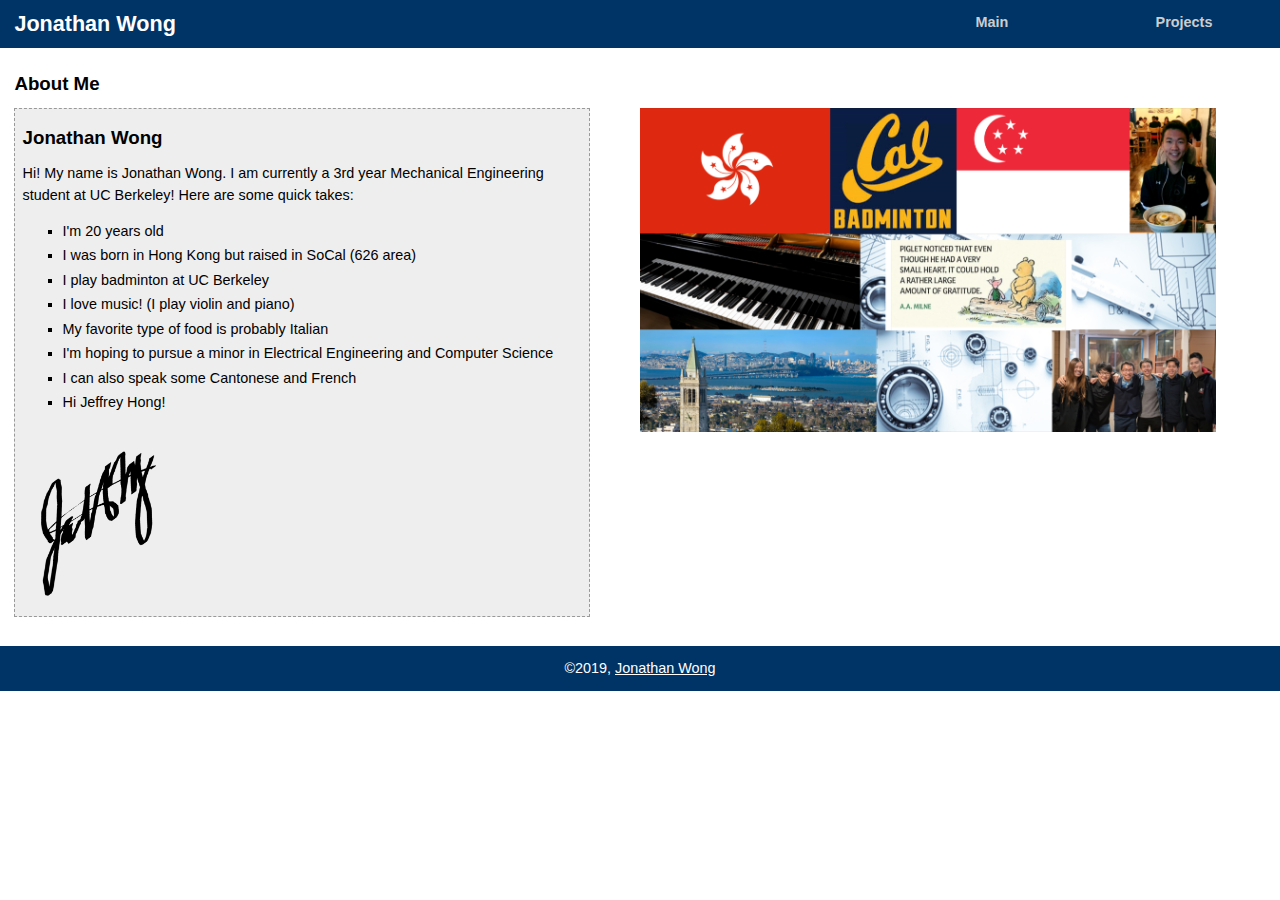
==== aboutme.html @ 5d0f3136 "pers prof update" ====
<!DOCTYPE html PUBLIC "-//W3C//DTD XHTML 1.0 Strict//EN" "http://www.w3.org/TR/xhtml1/DTD/xhtml1-strict.dtd">

<html xmlns="http://www.w3.org/1999/xhtml">
<head>
    <title>Jonathan C. Wong</title>
    <meta name="resource-type" content="document" />
    <meta name="author" content="jonathan wong" />
    <meta name="description" content="Hi this is my website" />
    <meta name="keywords" content="" />
    <meta name="distribution" content="global" />
    <meta http-equiv="Content-Type" content="text/html;charset=utf-8" />
    <meta name="viewport" content="width=device-width, initial-scale=1">
    <link rel="stylesheet" type="text/css" href="aboutme.css">
    <script src="./showHide.js" type="text/javascript"></script>
</head>
<body>

<!-- ********************************************************************** -->

<div id="header">
    <h1>Jonathan Wong</h1>
</div>

<!-- ********************************************************************** -->

<div id="mobile_menu_button"><a href="javascript:toggle('menu');">Menu &#9776;</a></div>

<!-- ********************************************************************** -->

<div id="menu" class="toggle">
    <ul>
        <li><a href="index.html">Main</a></li>
        <li><a href="projects.html">Projects</a></li>
    </ul>
</div>

<!-- ********************************************************************** -->

<div id="contentwrapper">
    <h1>About Me</h1>
    <div id="content1">
        <div class="aboutme">
            <h1 style="font-size: 130%">Jonathan Wong</h1>
            <p>Hi!  My name is Jonathan Wong.  I am currently a 3rd year Mechanical Engineering student at UC Berkeley!  Here are some quick takes:</p>
            <ul>
                <li>I'm 20 years old</li>
                <li>I was born in Hong Kong but raised in SoCal (626 area)</li>
                <li>I play badminton at UC Berkeley</li>
                <li>I love music! (I play violin and piano)</li>
                <li>My favorite type of food is probably Italian</li>
                <li>I'm hoping to pursue a minor in Electrical Engineering and Computer Science</li>
                <li>I can also speak some Cantonese and French</li>
                <li>Hi Jeffrey Hong!</li>
            </ul>

            <img src="images/mysig.png" style="width: 146px" />
        </div>
    </div> <!--content1-->

    <!-- ********************************************************************** -->

    <div id="content2">
        <a href="./images/prof.PNG"><img src="./images/prof.PNG" /></a>
    </div>
</div>

<!-- ********************************************************************** -->

<div id="footer">
    <p>&copy;2019, <a href="mailto:jonathancw@gmail.com">Jonathan Wong</a>
</div>
</body>
</html>
---- aboutme.css ----
html
    {
        margin: 0;
        padding: 0;
    }

body
    {
        margin: 0;
        border: 0;
        padding: 0;
        font-family: Verdana, Arial, Helvetica, sans-serif;
        font-size: 100.01%;
        font-weight: normal;
        color: #000;
        background: #fff;
    }

a:link, a:visited
    {
        text-decoration: underline;
        color: #00f;
    }

a:hover, a:active
    {
        text-decoration: underline;
        color: #c00;
    }

table
    {
        border-collapse: collapse;
        background: #eee;
    }

td
    {
        margin: 0;
        padding: 0.2em;
        border: solid 1px black;
        border-collapse: collapse;
        vertical-align: top;
    }

ul
    {
        list-style-type: square;
    }

li
    {
        padding-bottom: 0.2em;
    }

img
    {
        width: 100%;
    }

#header
    {
        margin: 0;
        border: 0;
        padding: 0 1em;
        background: #036;
        color: #fff;
        text-align: center;
        overflow: auto;
    }

#header h1
    {
        margin: 0;
        padding: 0.4em 0;
        font-size: 110%;
    }

#header a:link, #header a:visited {
            text-decoration: none;
            color: #fff;
            }
#header a:hover, #header a:active {
            color: #ccc;
            }

#mobile_menu_button
    {
        margin: 0;
        border: 0;
        padding: 0 0 1em 0;
        background: #036;
        color: #fff;
        text-align: center;
        overflow: auto;
        display: block;
    }
#mobile_menu_button a:link, #mobile_menu_button a:visited
    {
        color: #fff;
    }

#mobile_menu_button a:hover, #mobile_menu_button a:active
    {
        color: #ccc;
    }

/* Default menu is for a mobile device, vertically oriented and  */
/* taking up the full width of the viewport. Initially not */
/* displayed, however! */
#menu
    {
        margin:0;
        border:0;
        padding: 0;
        width: 100%;
        clear:both;
        display: none;
        overflow: auto;
        font-family: Verdana, Helvetica, Arial, sans-serif;
        font-weight: bold;

    }
#menu ul
    {
        margin: 0;
        border: 0;
        padding: 0;
        width: 100%;
    }
#menu li
    {
        margin: 0; border-style: solid; border-width: 1px 0 0 0;
        border-color: #fff;
        padding: 0;
        width: 100%;
        height: 100%;
        font-size: 100%;
        display: block;
        text-align: center;
        list-style-type: none;
    }
#menu a:link, #menu a:visited
    {
        margin: 0;
        border: 0;
        padding: 0.5em 0;
        display: block;
        height: 100%;
        text-decoration: none;
        color: #ccc;
        background: #036;
    }

#menu a:hover, #menu a:active
    {
        color: #fff;
        background: #036;
    }

#menu li#here
    {
        padding: 0.5em 0;
        background: #036;
        color: #fff;
    }

#contentwrapper
    {
        margin: 0;
        border: 0;
        padding: 1em;
        overflow: auto;
        line-height: 1.5em;
    }

#contentwrapper h1
    {
        line-height: 1.1em;
        font-size: 130%;
    }

#contentwrapper h2
    {
        line-height: 1.1em;
        font-size: 110%;
    }


/* Default content1 and content2 are for a mobile device, taking up the full
   width of the screen */
#content1, #content2
    {
        margin: 0;
        border: 0;
        padding: 0;
        float: left;
        width: 100%;
    }

.aboutme
    {
        margin: 0 0 1em 0;
        border: dashed 1px #999;
        padding: 0.5em;
        background-color: #eee;
        overflow: auto;
    }

.toggle
    {
        display: none;
    }

/* code blocks and inline code  */
.code
{
    margin: 0.5em;
    border: dashed 1px #666;
    padding: 0.5em;
    font-size: 1.2em;
    background: #eee;
    color: #000;
    font-family: Courier, monospace;
    font-weight: normal;
    white-space: pre;
    overflow-x: auto;
}
.ilc
{
    margin: 0;
    border: 0;
    padding: 0;
    font-family: Courier, monospace;
    font-size: 1.2em;
    font-weight: bold;
}
.codehighlight
{
    font-weight: bold;
}

/* red highlight */
.highlight
{
    margin: 5px;
    padding: 10px 10px 0 10px;
    background-color: #ffe6ef;
    color: #000;
    border: dashed 1px #000;
}
.highlight h1
{
    margin: -10px -10px 0 -10px;
    padding: 5px;
    background-color: #900;
    color: #fff;
    font-size: 1.4em;
}
/*  blue problem  */
.problem
{
    margin: 5px;
    padding: 10px 10px 0 10px;
    background-color: #d5e0ff;
    color: #000;
    border: dashed 1px #000;
}
.problem h1
{
    background-color: #369;
    color: #fff;
    margin: -10px -10px 0 -10px;
    padding: 5px;
    font-size: 1.4em;
}
/* green definition  */
.definition
{
    margin: 5px;
    padding: 10px 10px 0 10px;
    background-color: #e2ffd7;
    color: #000;
    border: dotted 1px #000;
}
.definition h1
{
    background-color: #360;
    color: #fff;
    margin: -10px -10px 0 -10px;
    padding: 5px;
    font-size: 1.4em;
}

#footer
    {
        margin: 0;
        border: 0;
        padding: 0 1em;
        background: #036;
        color: #fff;
        text-align: center;
        overflow: auto;
    }
#footer a:link, #footer a:visited
    {
        color: #fff;
    }

/* Padding will be added to sides as necessary */
.container
    {
        margin: auto; max-width: 800px;
    }


/* desktop display, for large-width desktop-sized display, */
/* all the way down to 600px wide*/
@media (min-width: 600px)
{
    body { font-size: 90%; }
    #header h1 {font-size: 150%; text-align: left; width: 50%; margin: 0.1em 0;}
    #mobile_menu_button {display: none; }
    #menu {display: block; width: 30%; float: right; position: absolute; top: 0.5em; right: 0; }
    #menu li {border-width: 0; width: 50%; float: left; }
    /* places two content containers side by side */
    #content1 { padding: 0 4% 0 0; width: 46%; float: left; }
    #content2 { padding: 0 4% 0 0; width: 46%; float: left; }
    .desktop_small { margin: 1em; padding: 0; width: 40%; float: right;  }
}
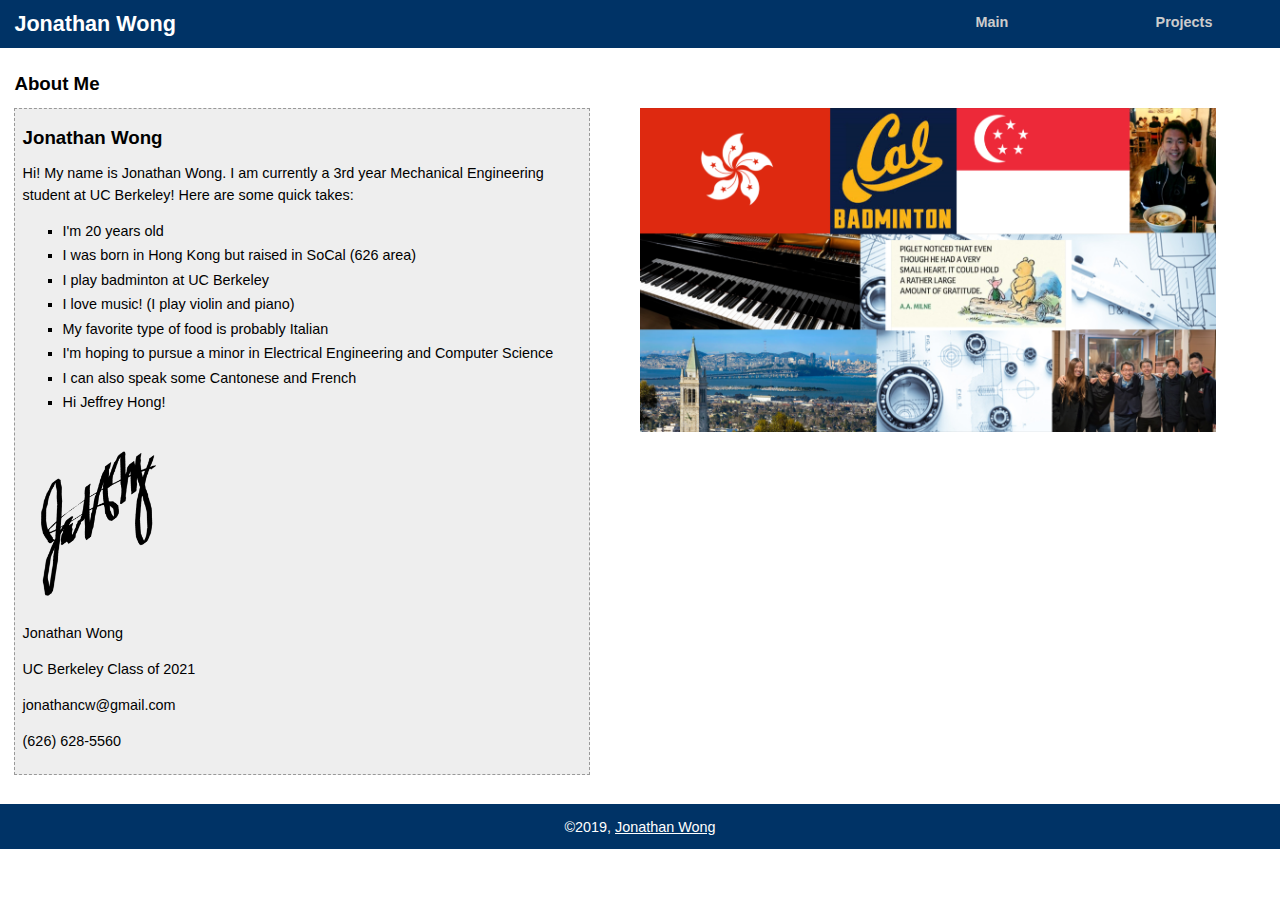
==== commit ab1dd1c2: "contact info added" ====
--- a/aboutme.html
+++ b/aboutme.html
@@ -54,6 +54,10 @@
             </ul>
 
             <img src="images/mysig.png" style="width: 146px" />
+            <p>Jonathan Wong</p>
+            <p>UC Berkeley Class of 2021</p>
+            <p>jonathancw@gmail.com</p>
+            <p>(626) 628-5560</p>
         </div>
     </div> <!--content1-->
 
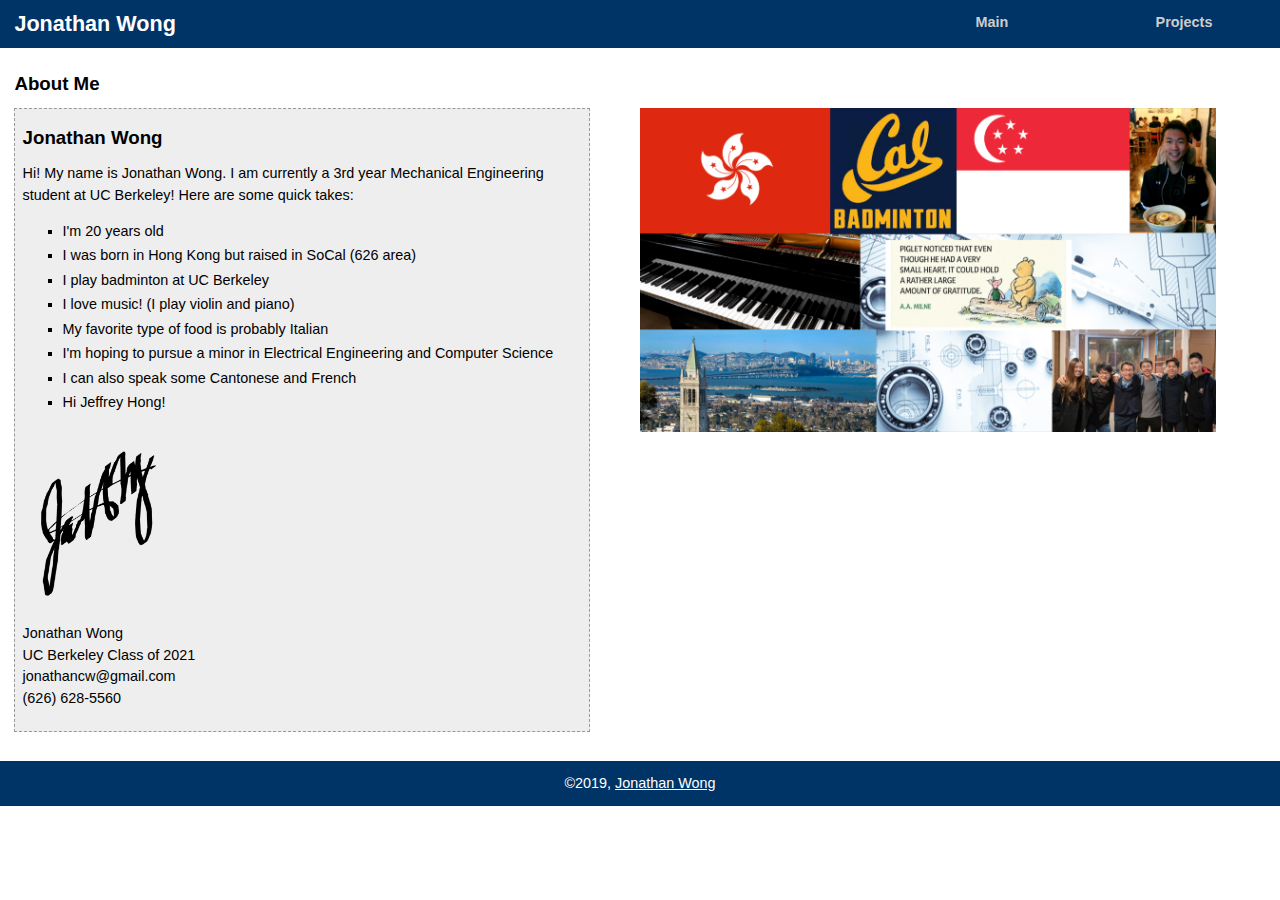
==== commit bfc35474: "contact info linebreak" ====
--- a/aboutme.html
+++ b/aboutme.html
@@ -54,10 +54,7 @@
             </ul>
 
             <img src="images/mysig.png" style="width: 146px" />
-            <p>Jonathan Wong</p>
-            <p>UC Berkeley Class of 2021</p>
-            <p>jonathancw@gmail.com</p>
-            <p>(626) 628-5560</p>
+            <p>Jonathan Wong<br>UC Berkeley Class of 2021<br>jonathancw@gmail.com<br>(626) 628-5560</p>
         </div>
     </div> <!--content1-->
 
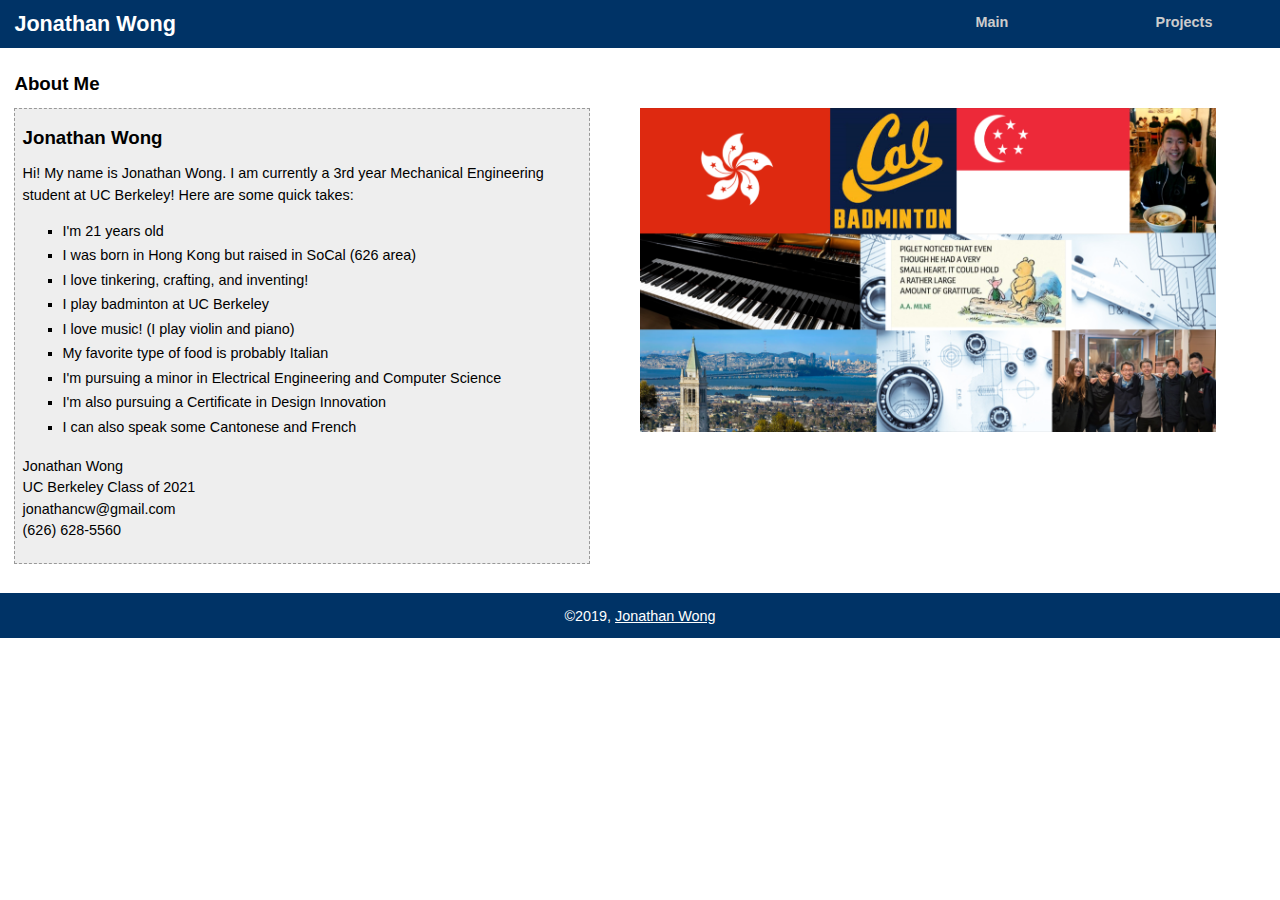
==== commit 3e583676: "Add files via upload" ====
--- a/aboutme.html
+++ b/aboutme.html
@@ -43,17 +43,17 @@
             <h1 style="font-size: 130%">Jonathan Wong</h1>
             <p>Hi!  My name is Jonathan Wong.  I am currently a 3rd year Mechanical Engineering student at UC Berkeley!  Here are some quick takes:</p>
             <ul>
-                <li>I'm 20 years old</li>
+                <li>I'm 21 years old</li>
                 <li>I was born in Hong Kong but raised in SoCal (626 area)</li>
+                <li>I love tinkering, crafting, and inventing!</li>
                 <li>I play badminton at UC Berkeley</li>
                 <li>I love music! (I play violin and piano)</li>
                 <li>My favorite type of food is probably Italian</li>
-                <li>I'm hoping to pursue a minor in Electrical Engineering and Computer Science</li>
+                <li>I'm pursuing a minor in Electrical Engineering and Computer Science</li>
+                <li>I'm also pursuing a Certificate in Design Innovation</li>
                 <li>I can also speak some Cantonese and French</li>
-                <li>Hi Jeffrey Hong!</li>
             </ul>
 
-            <img src="images/mysig.png" style="width: 146px" />
             <p>Jonathan Wong<br>UC Berkeley Class of 2021<br>jonathancw@gmail.com<br>(626) 628-5560</p>
         </div>
     </div> <!--content1-->
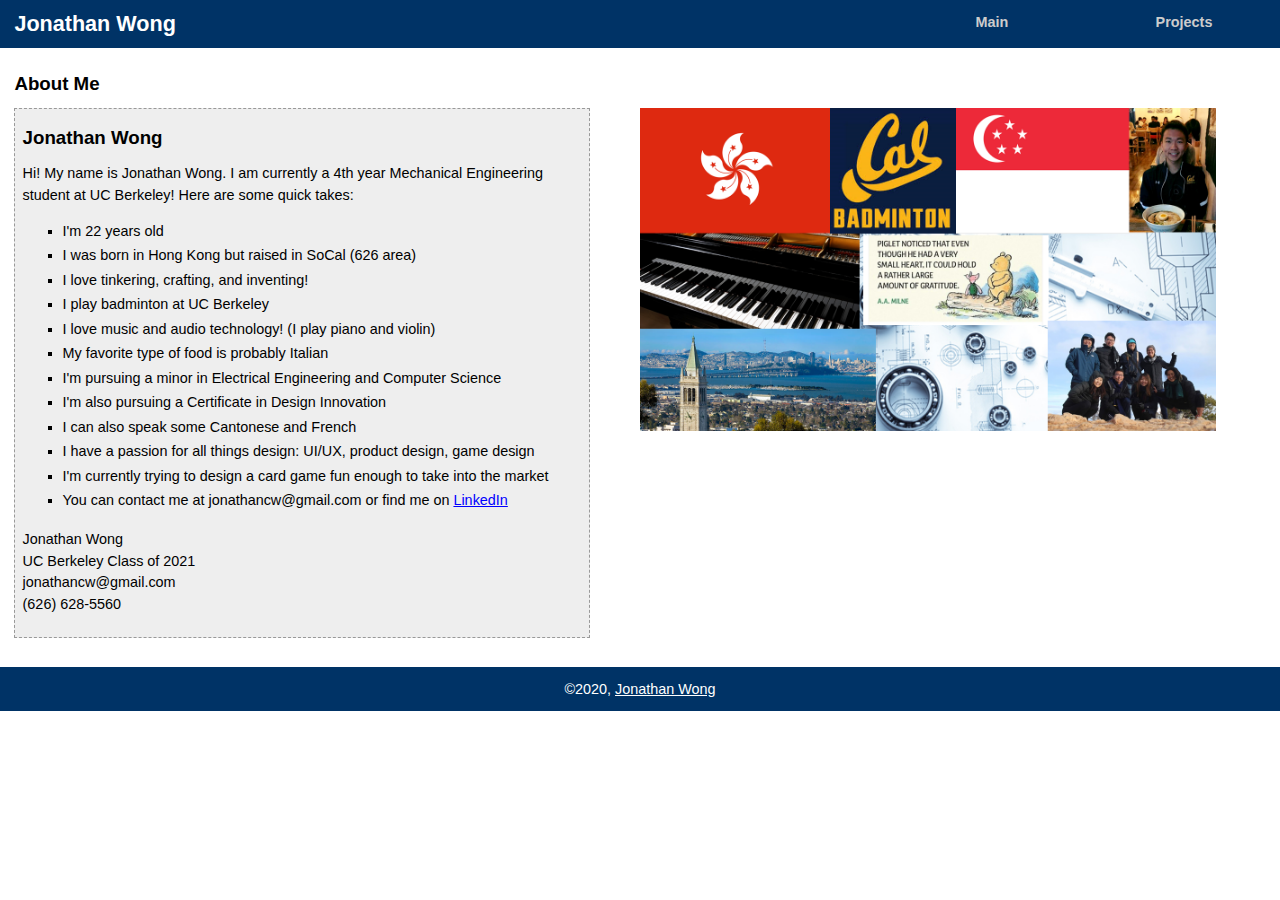
==== commit e3f5f531: "9-25-2020 update" ====
--- a/aboutme.html
+++ b/aboutme.html
@@ -41,17 +41,20 @@
     <div id="content1">
         <div class="aboutme">
             <h1 style="font-size: 130%">Jonathan Wong</h1>
-            <p>Hi!  My name is Jonathan Wong.  I am currently a 3rd year Mechanical Engineering student at UC Berkeley!  Here are some quick takes:</p>
+            <p>Hi!  My name is Jonathan Wong.  I am currently a 4th year Mechanical Engineering student at UC Berkeley!  Here are some quick takes:</p>
             <ul>
-                <li>I'm 21 years old</li>
+                <li>I'm 22 years old</li>
                 <li>I was born in Hong Kong but raised in SoCal (626 area)</li>
                 <li>I love tinkering, crafting, and inventing!</li>
                 <li>I play badminton at UC Berkeley</li>
-                <li>I love music! (I play violin and piano)</li>
+                <li>I love music and audio technology! (I play piano and violin)</li>
                 <li>My favorite type of food is probably Italian</li>
                 <li>I'm pursuing a minor in Electrical Engineering and Computer Science</li>
                 <li>I'm also pursuing a Certificate in Design Innovation</li>
                 <li>I can also speak some Cantonese and French</li>
+                <li>I have a passion for all things design: UI/UX, product design, game design</li>
+                <li>I'm currently trying to design a card game fun enough to take into the market</li>
+                <li>You can contact me at jonathancw@gmail.com or find me on <a href="https://www.linkedin.com/in/jonathan-c-w/">LinkedIn</a></li>
             </ul>
 
             <p>Jonathan Wong<br>UC Berkeley Class of 2021<br>jonathancw@gmail.com<br>(626) 628-5560</p>
@@ -68,7 +71,7 @@
 <!-- ********************************************************************** -->
 
 <div id="footer">
-    <p>&copy;2019, <a href="mailto:jonathancw@gmail.com">Jonathan Wong</a>
+    <p>&copy;2020, <a href="mailto:jonathancw@gmail.com">Jonathan Wong</a>
 </div>
 </body>
 </html>
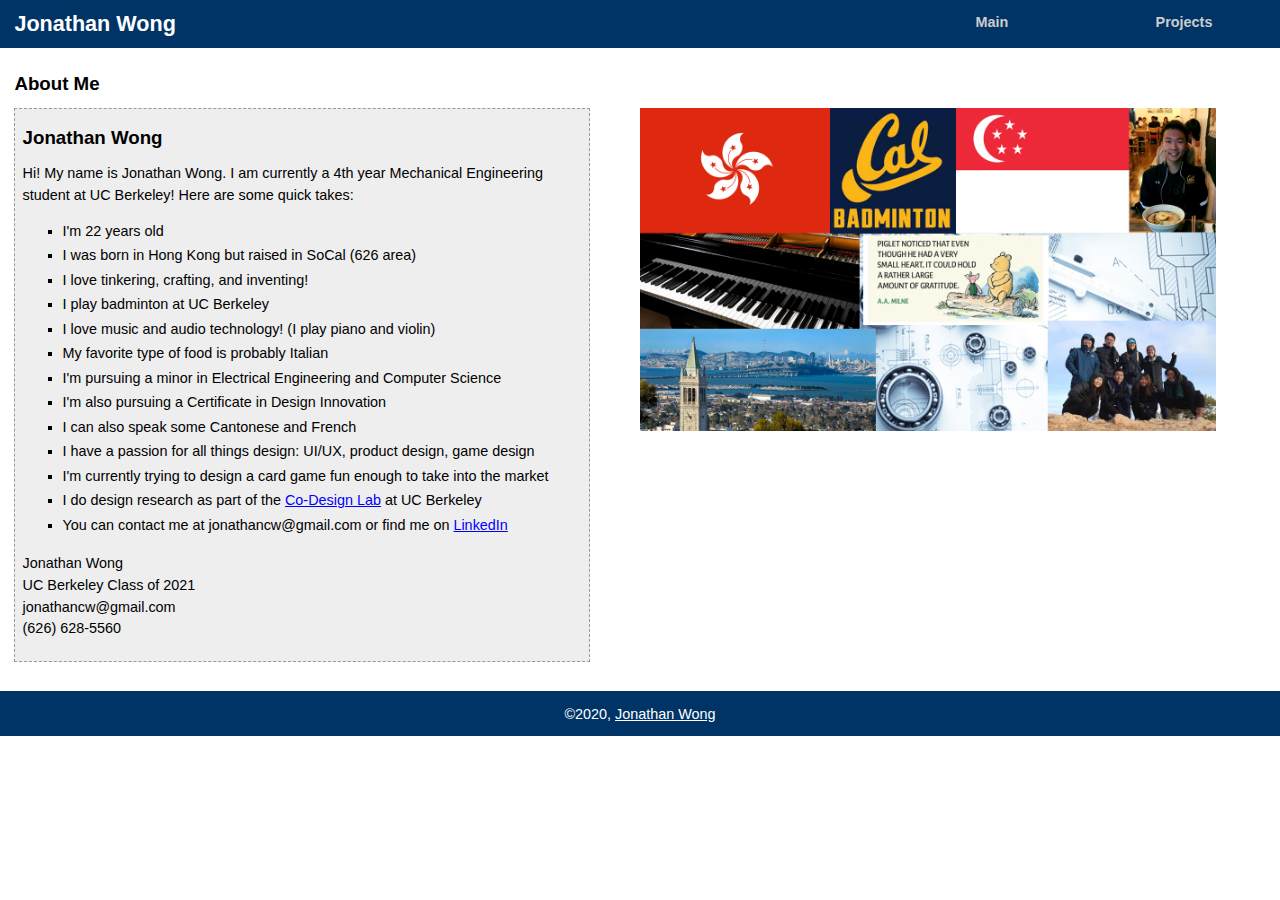
==== commit 3fdb1488: "9-25-2020 update" ====
--- a/aboutme.html
+++ b/aboutme.html
@@ -54,6 +54,7 @@
                 <li>I can also speak some Cantonese and French</li>
                 <li>I have a passion for all things design: UI/UX, product design, game design</li>
                 <li>I'm currently trying to design a card game fun enough to take into the market</li>
+                <li>I do design research as part of the <a href="https://codesign.berkeley.edu/">Co-Design Lab</a> at UC Berkeley</li>
                 <li>You can contact me at jonathancw@gmail.com or find me on <a href="https://www.linkedin.com/in/jonathan-c-w/">LinkedIn</a></li>
             </ul>
 
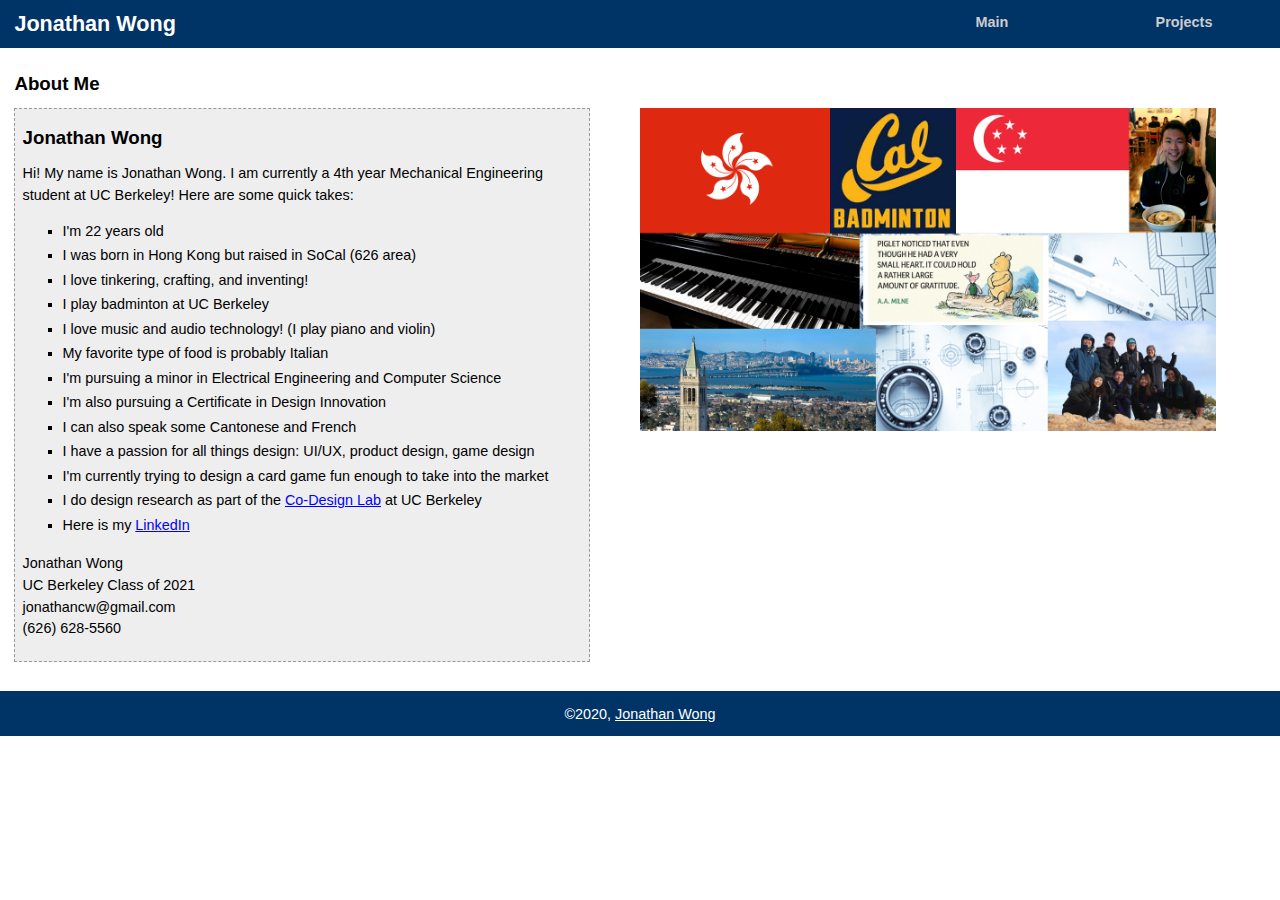
==== commit 31809b9c: "9-25-2020 update" ====
--- a/aboutme.html
+++ b/aboutme.html
@@ -55,10 +55,10 @@
                 <li>I have a passion for all things design: UI/UX, product design, game design</li>
                 <li>I'm currently trying to design a card game fun enough to take into the market</li>
                 <li>I do design research as part of the <a href="https://codesign.berkeley.edu/">Co-Design Lab</a> at UC Berkeley</li>
-                <li>You can contact me at jonathancw@gmail.com or find me on <a href="https://www.linkedin.com/in/jonathan-c-w/">LinkedIn</a></li>
+                <li>Here is my <a href="https://www.linkedin.com/in/jonathan-c-w/">LinkedIn</a></li></li>
             </ul>
 
-            <p>Jonathan Wong<br>UC Berkeley Class of 2021<br>jonathancw@gmail.com<br>(626) 628-5560</p>
+            <p>Jonathan Wong<br>UC Berkeley Class of 2021<br>jonathancw@gmail.com<br>(626) 628-5560<br></p>
         </div>
     </div> <!--content1-->
 
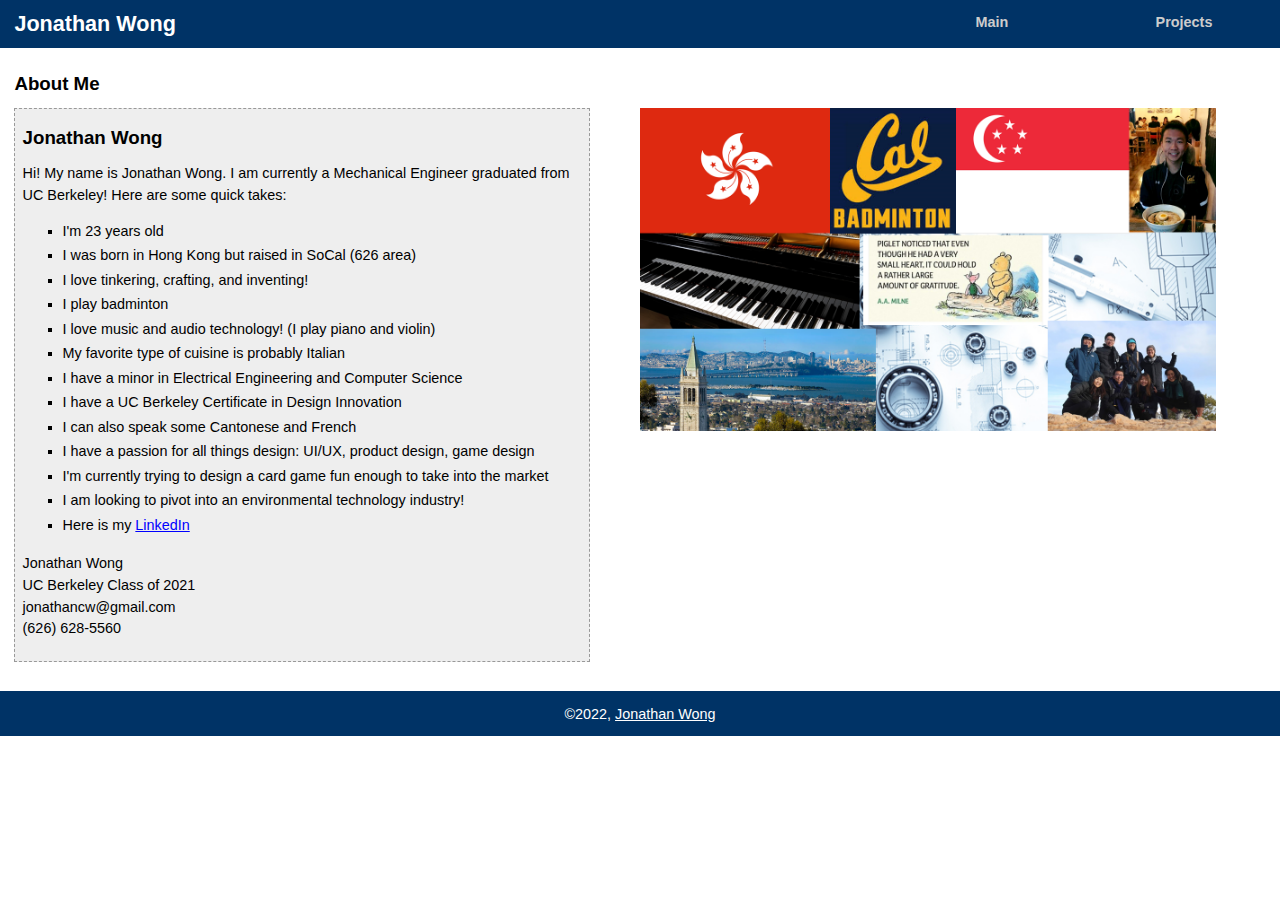
==== commit 28cf224f: "Add files via upload" ====
--- a/aboutme.html
+++ b/aboutme.html
@@ -41,20 +41,20 @@
     <div id="content1">
         <div class="aboutme">
             <h1 style="font-size: 130%">Jonathan Wong</h1>
-            <p>Hi!  My name is Jonathan Wong.  I am currently a 4th year Mechanical Engineering student at UC Berkeley!  Here are some quick takes:</p>
+            <p>Hi!  My name is Jonathan Wong.  I am currently a Mechanical Engineer graduated from UC Berkeley!  Here are some quick takes:</p>
             <ul>
-                <li>I'm 22 years old</li>
+                <li>I'm 23 years old</li>
                 <li>I was born in Hong Kong but raised in SoCal (626 area)</li>
                 <li>I love tinkering, crafting, and inventing!</li>
-                <li>I play badminton at UC Berkeley</li>
+                <li>I play badminton</li>
                 <li>I love music and audio technology! (I play piano and violin)</li>
-                <li>My favorite type of food is probably Italian</li>
-                <li>I'm pursuing a minor in Electrical Engineering and Computer Science</li>
-                <li>I'm also pursuing a Certificate in Design Innovation</li>
+                <li>My favorite type of cuisine is probably Italian</li>
+                <li>I have a minor in Electrical Engineering and Computer Science</li>
+                <li>I have a UC Berkeley Certificate in Design Innovation</li>
                 <li>I can also speak some Cantonese and French</li>
                 <li>I have a passion for all things design: UI/UX, product design, game design</li>
                 <li>I'm currently trying to design a card game fun enough to take into the market</li>
-                <li>I do design research as part of the <a href="https://codesign.berkeley.edu/">Co-Design Lab</a> at UC Berkeley</li>
+                <li>I am looking to pivot into an environmental technology industry!</li>
                 <li>Here is my <a href="https://www.linkedin.com/in/jonathan-c-w/">LinkedIn</a></li></li>
             </ul>
 
@@ -72,7 +72,7 @@
 <!-- ********************************************************************** -->
 
 <div id="footer">
-    <p>&copy;2020, <a href="mailto:jonathancw@gmail.com">Jonathan Wong</a>
+    <p>&copy;2022, <a href="mailto:jonathancw@gmail.com">Jonathan Wong</a>
 </div>
 </body>
 </html>
